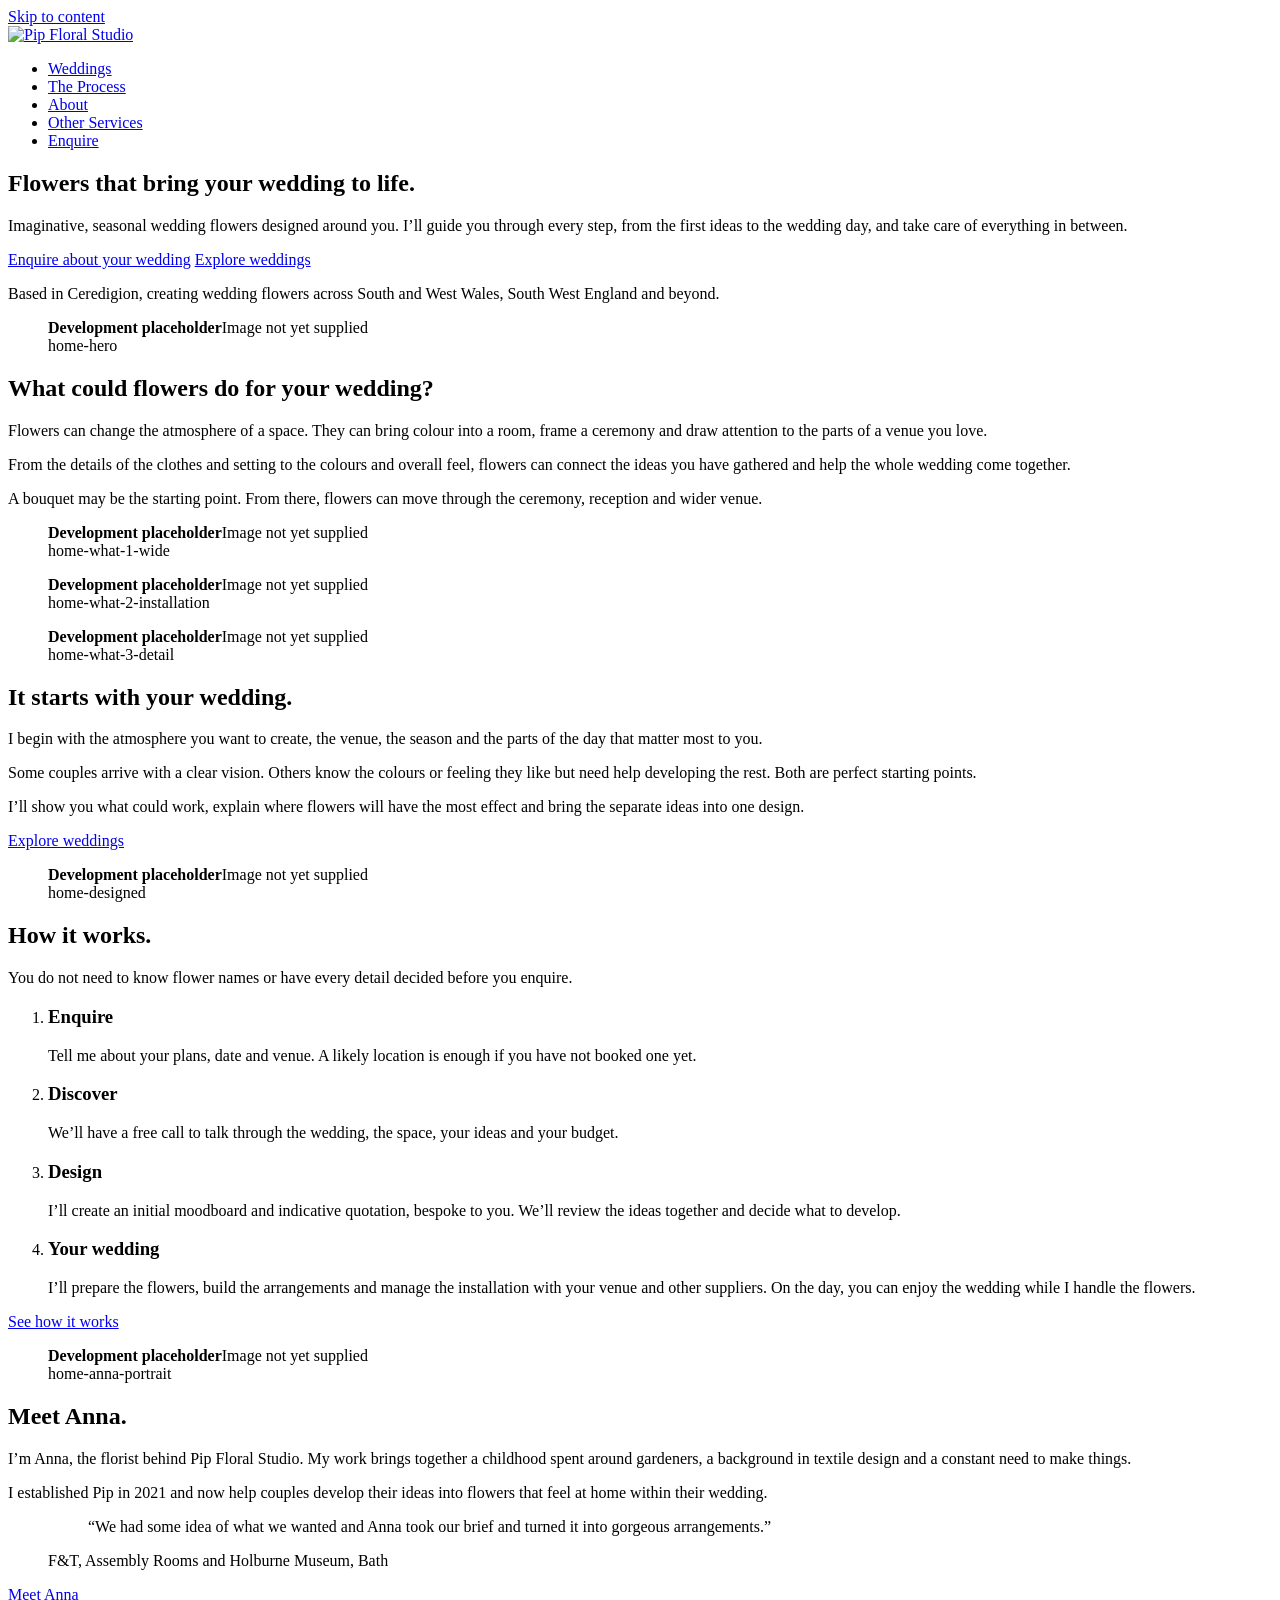
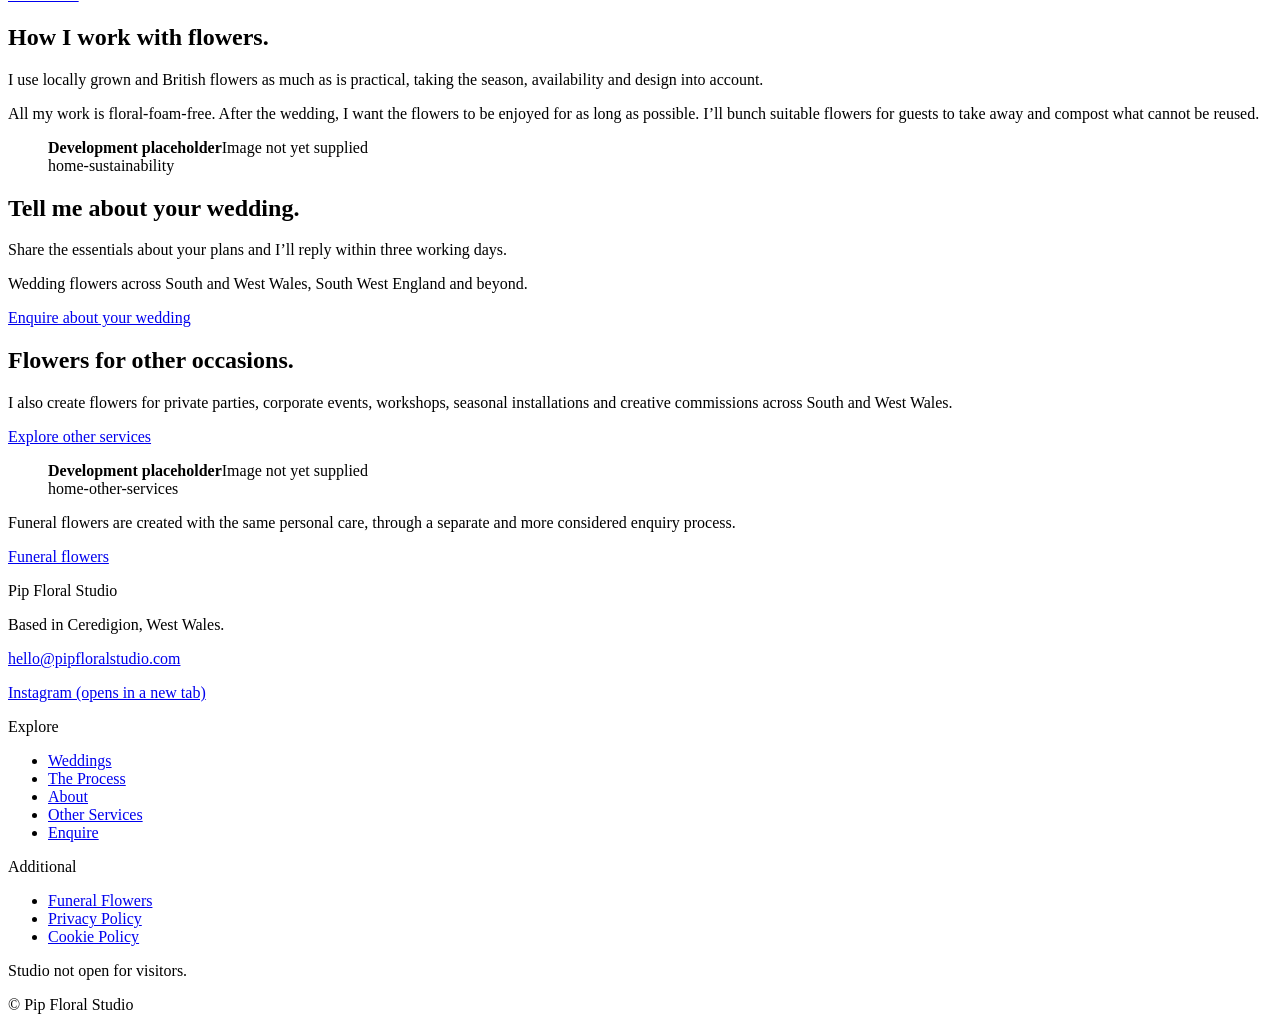
==== site/index.html @ 7d6f0914 "Add fonts and fix stylesheet caching - Self-hosted WOFF2 fonts: Recoleta Regular; Rubik Regular, Med" ====
<!DOCTYPE html>
<html lang="en-GB">
<head>
<meta charset="utf-8">
<meta name="viewport" content="width=device-width, initial-scale=1">
<title>Pip Floral Studio | Wedding flowers, Ceredigion and West Wales</title>
<meta name="description" content="Imaginative, seasonal wedding flowers designed around you. Based in Ceredigion, creating wedding flowers across South and West Wales, South West England and beyond.">
<link rel="canonical" href="https://pipfloralstudio.com/">
<meta property="og:site_name" content="Pip Floral Studio">
<meta property="og:type" content="website">
<meta property="og:locale" content="en_GB">
<meta property="og:title" content="Pip Floral Studio | Wedding flowers, Ceredigion and West Wales">
<meta property="og:description" content="Imaginative, seasonal wedding flowers designed around you. Based in Ceredigion, creating wedding flowers across South and West Wales, South West England and beyond.">
<meta property="og:url" content="https://pipfloralstudio.com/">
<meta property="og:image" content="https://pipfloralstudio.com/assets/img/og/pip-floral-studio-og-default.jpg">
<meta property="og:image:width" content="1200">
<meta property="og:image:height" content="630">
<meta property="og:image:alt" content="Pip Floral Studio">
<meta name="twitter:card" content="summary_large_image">
<meta name="theme-color" content="#F0EBD9">
<link rel="preload" href="/assets/fonts/recoleta-regular.woff2" as="font" type="font/woff2" crossorigin>
<link rel="preload" href="/assets/fonts/rubik-regular.woff2" as="font" type="font/woff2" crossorigin>
<link rel="stylesheet" href="/css/styles.css?v=3">
<link rel="icon" href="/favicon.ico" sizes="32x32">
<link rel="icon" href="/assets/icons/icon.svg" type="image/svg+xml">
<link rel="apple-touch-icon" href="/assets/icons/apple-touch-icon.png">
<link rel="manifest" href="/site.webmanifest">
<script type="application/ld+json">
{
  "@context": "https://schema.org",
  "@type": "Florist",
  "name": "Pip Floral Studio",
  "url": "https://pipfloralstudio.com/",
  "email": "hello@pipfloralstudio.com",
  "founder": { "@type": "Person", "name": "Anna Lambert" },
  "foundingDate": "2021",
  "address": {
    "@type": "PostalAddress",
    "addressLocality": "Tregaron",
    "addressRegion": "Ceredigion",
    "addressCountry": "GB"
  },
  "areaServed": ["South Wales", "West Wales", "South West England"]
}
</script>
</head>
<body>
<a class="skip-link" href="#main">Skip to content</a>
<header class="site-header">
  <div class="wrap site-header__inner">
    <a class="brand" href="/"><img src="/assets/svg/logo.svg" alt="Pip Floral Studio" width="1604" height="1455" decoding="async"></a>
    <button class="nav-toggle" type="button" aria-expanded="true" aria-controls="site-nav" hidden>
      <span class="nav-toggle__icon" aria-hidden="true"></span>
      <span>Menu</span>
    </button>
    <nav class="site-nav" id="site-nav" aria-label="Main">
      <ul role="list">
      <li><a href="/weddings/">Weddings</a></li>
      <li><a href="/the-process/">The Process</a></li>
      <li><a href="/about/">About</a></li>
      <li><a href="/other-services/">Other Services</a></li>
      <li><a class="btn" href="/enquire/">Enquire</a></li>
      </ul>
    </nav>
  </div>
</header>
<main id="main" tabindex="-1">

<section class="hero">
  <div class="wrap hero__grid">
    <div>
      <h1>Flowers that bring your wedding to life.</h1>
      <p class="lede">Imaginative, seasonal wedding flowers designed around you. I’ll guide you through every step, from the first ideas to the wedding day, and take care of everything in between.</p>
      <div class="actions">
        <a class="btn" href="/enquire/">Enquire about your wedding</a>
        <a class="btn btn--secondary" href="/weddings/">Explore weddings</a>
      </div>
      <p class="hero__note">Based in Ceredigion, creating wedding flowers across South and West Wales, South West England and beyond.</p>
    </div>
    <div class="panel"><figure class="ph ph--landscape" data-asset="home-hero" aria-hidden="true"><span class="ph__label"><b>Development placeholder</b>Image not yet supplied<br>home-hero</span></figure></div>
  </div>
</section>

<section class="section section--rule" aria-labelledby="h-what">
  <div class="wrap">
    <div class="split">
      <div class="flow">
        <h2 id="h-what">What could flowers do for your wedding?</h2>
        <p>Flowers can change the atmosphere of a space. They can bring colour into a room, frame a ceremony and draw attention to the parts of a venue you love.</p>
        <p>From the details of the clothes and setting to the colours and overall feel, flowers can connect the ideas you have gathered and help the whole wedding come together.</p>
        <p>A bouquet may be the starting point. From there, flowers can move through the ceremony, reception and wider venue.</p>
      </div>
      <div class="fade"><figure class="ph ph--wide" data-asset="home-what-1-wide" aria-hidden="true"><span class="ph__label"><b>Development placeholder</b>Image not yet supplied<br>home-what-1-wide</span></figure></div>
    </div>
    <div class="gallery fade" style="margin-top: var(--s-6)">
      <div class="span-4"><figure class="ph ph--landscape" data-asset="home-what-2-installation" aria-hidden="true"><span class="ph__label"><b>Development placeholder</b>Image not yet supplied<br>home-what-2-installation</span></figure></div>
      <div class="span-2"><figure class="ph ph--tall" data-asset="home-what-3-detail" aria-hidden="true"><span class="ph__label"><b>Development placeholder</b>Image not yet supplied<br>home-what-3-detail</span></figure></div>
    </div>
  </div>
</section>

<section class="section section--inverse" aria-labelledby="h-designed">
  <div class="wrap split split--flip">
    <div class="flow">
      <h2 id="h-designed">It starts with your wedding.</h2>
      <p>I begin with the atmosphere you want to create, the venue, the season and the parts of the day that matter most to you.</p>
      <p>Some couples arrive with a clear vision. Others know the colours or feeling they like but need help developing the rest. Both are perfect starting points.</p>
      <p>I’ll show you what could work, explain where flowers will have the most effect and bring the separate ideas into one design.</p>
      <div class="actions"><a class="btn btn--secondary" href="/weddings/">Explore weddings</a></div>
    </div>
    <div class="fade"><figure class="ph ph--portrait" data-asset="home-designed" aria-hidden="true"><span class="ph__label"><b>Development placeholder</b>Image not yet supplied<br>home-designed</span></figure></div>
  </div>
</section>

<section class="section" aria-labelledby="h-how">
  <div class="wrap">
    <div class="flow prose">
      <h2 id="h-how">How it works.</h2>
      <p class="lede">You do not need to know flower names or have every detail decided before you enquire.</p>
    </div>
    <ol class="steps steps--4 steps--numbered" role="list" style="margin-top: var(--s-6)">
      <li>
        <h3>Enquire</h3>
        <p>Tell me about your plans, date and venue. A likely location is enough if you have not booked one yet.</p>
      </li>
      <li>
        <h3>Discover</h3>
        <p>We’ll have a free call to talk through the wedding, the space, your ideas and your budget.</p>
      </li>
      <li>
        <h3>Design</h3>
        <p>I’ll create an initial moodboard and indicative quotation, bespoke to you. We’ll review the ideas together and decide what to develop.</p>
      </li>
      <li>
        <h3>Your wedding</h3>
        <p>I’ll prepare the flowers, build the arrangements and manage the installation with your venue and other suppliers. On the day, you can enjoy the wedding while I handle the flowers.</p>
      </li>
    </ol>
    <div class="actions"><a class="btn btn--secondary" href="/the-process/">See how it works</a></div>
  </div>
</section>

<section class="section section--rule" aria-labelledby="h-anna">
  <div class="wrap split">
    <div class="panel panel--pink fade"><figure class="ph ph--portrait" data-asset="home-anna-portrait" aria-hidden="true"><span class="ph__label"><b>Development placeholder</b>Image not yet supplied<br>home-anna-portrait</span></figure></div>
    <div class="flow">
      <h2 id="h-anna">Meet Anna.</h2>
      <p>I’m Anna, the florist behind Pip Floral Studio. My work brings together a childhood spent around gardeners, a background in textile design and a constant need to make things.</p>
      <p>I established Pip in 2021 and now help couples develop their ideas into flowers that feel at home within their wedding.</p>
      <figure class="testimonial">
        <blockquote><p>“We had some idea of what we wanted and Anna took our brief and turned it into gorgeous arrangements.”</p></blockquote>
        <figcaption>F&amp;T, Assembly Rooms and Holburne Museum, Bath</figcaption>
      </figure>
      <div class="actions"><a class="btn btn--secondary" href="/about/">Meet Anna</a></div>
    </div>
  </div>
</section>

<section class="section" aria-labelledby="h-sustain">
  <div class="wrap split split--flip">
    <div class="flow">
      <h2 id="h-sustain">How I work with flowers.</h2>
      <p>I use locally grown and British flowers as much as is practical, taking the season, availability and design into account.</p>
      <p>All my work is floral-foam-free. After the wedding, I want the flowers to be enjoyed for as long as possible. I’ll bunch suitable flowers for guests to take away and compost what cannot be reused.</p>
    </div>
    <div class="fade"><figure class="ph ph--landscape" data-asset="home-sustainability" aria-hidden="true"><span class="ph__label"><b>Development placeholder</b>Image not yet supplied<br>home-sustainability</span></figure></div>
  </div>
</section>

<section class="section section--inverse cta" aria-labelledby="h-cta">
  <div class="wrap">
    <div class="flow">
      <h2 id="h-cta">Tell me about your wedding.</h2>
      <p>Share the essentials about your plans and I’ll reply within three working days.</p>
      <p class="small">Wedding flowers across South and West Wales, South West England and beyond.</p>
    </div>
    <div class="actions"><a class="btn" href="/enquire/">Enquire about your wedding</a></div>
  </div>
</section>

<section class="section" aria-labelledby="h-other">
  <div class="wrap signposts">
    <div class="split split--even">
      <div class="flow">
        <h2 id="h-other">Flowers for other occasions.</h2>
        <p>I also create flowers for private parties, corporate events, workshops, seasonal installations and creative commissions across South and West Wales.</p>
        <div class="actions"><a class="btn btn--secondary" href="/other-services/">Explore other services</a></div>
      </div>
      <div class="fade"><figure class="ph ph--square" data-asset="home-other-services" aria-hidden="true"><span class="ph__label"><b>Development placeholder</b>Image not yet supplied<br>home-other-services</span></figure></div>
    </div>
    <div class="signpost--quiet flow">
      <p>Funeral flowers are created with the same personal care, through a separate and more considered enquiry process.</p>
      <p><a class="link-more" href="/funeral-flowers/">Funeral flowers</a></p>
    </div>
  </div>
</section>
</main>
<footer class="site-footer">
  <div class="wrap">
    <div class="footer-grid">
      <div>
        <p class="footer-brand">Pip Floral Studio</p>
        <p>Based in Ceredigion, West Wales.</p>
        <p><a href="mailto:hello@pipfloralstudio.com">hello@pipfloralstudio.com</a></p>
        <!-- INSTAGRAM URL: placeholder host until the approved profile URL is confirmed (docs/DECISIONS.md D3) -->
        <p><a href="https://www.instagram.com/" rel="noopener" target="_blank">Instagram<span class="visually-hidden"> (opens in a new tab)</span></a></p>
      </div>
      <nav aria-labelledby="footer-explore">
        <p class="footer-heading" id="footer-explore">Explore</p>
        <ul role="list">
          <li><a href="/weddings/">Weddings</a></li>
          <li><a href="/the-process/">The Process</a></li>
          <li><a href="/about/">About</a></li>
          <li><a href="/other-services/">Other Services</a></li>
          <li><a href="/enquire/">Enquire</a></li>
        </ul>
      </nav>
      <nav aria-labelledby="footer-additional">
        <p class="footer-heading" id="footer-additional">Additional</p>
        <ul role="list">
          <li><a href="/funeral-flowers/">Funeral Flowers</a></li>
          <li><a href="/privacy/">Privacy Policy</a></li>
          <li><a href="/privacy/#cookies">Cookie Policy</a></li>
        </ul>
      </nav>
    </div>
    <div class="footer-bottom">
      <p>Studio not open for visitors.</p>
      <p>&copy; Pip Floral Studio</p>
    </div>
  </div>
</footer>
<script src="/js/main.js?v=3" defer></script>
<!-- Cloudflare Web Analytics: enable in the Cloudflare dashboard and paste the beacon token below (docs/DEPLOYMENT.md). No cookies, no personal data.
<script defer src="https://static.cloudflareinsights.com/beacon.min.js" data-cf-beacon='{"token": "REPLACE_WITH_CF_ANALYTICS_TOKEN"}'></script>
-->
</body>
</html>
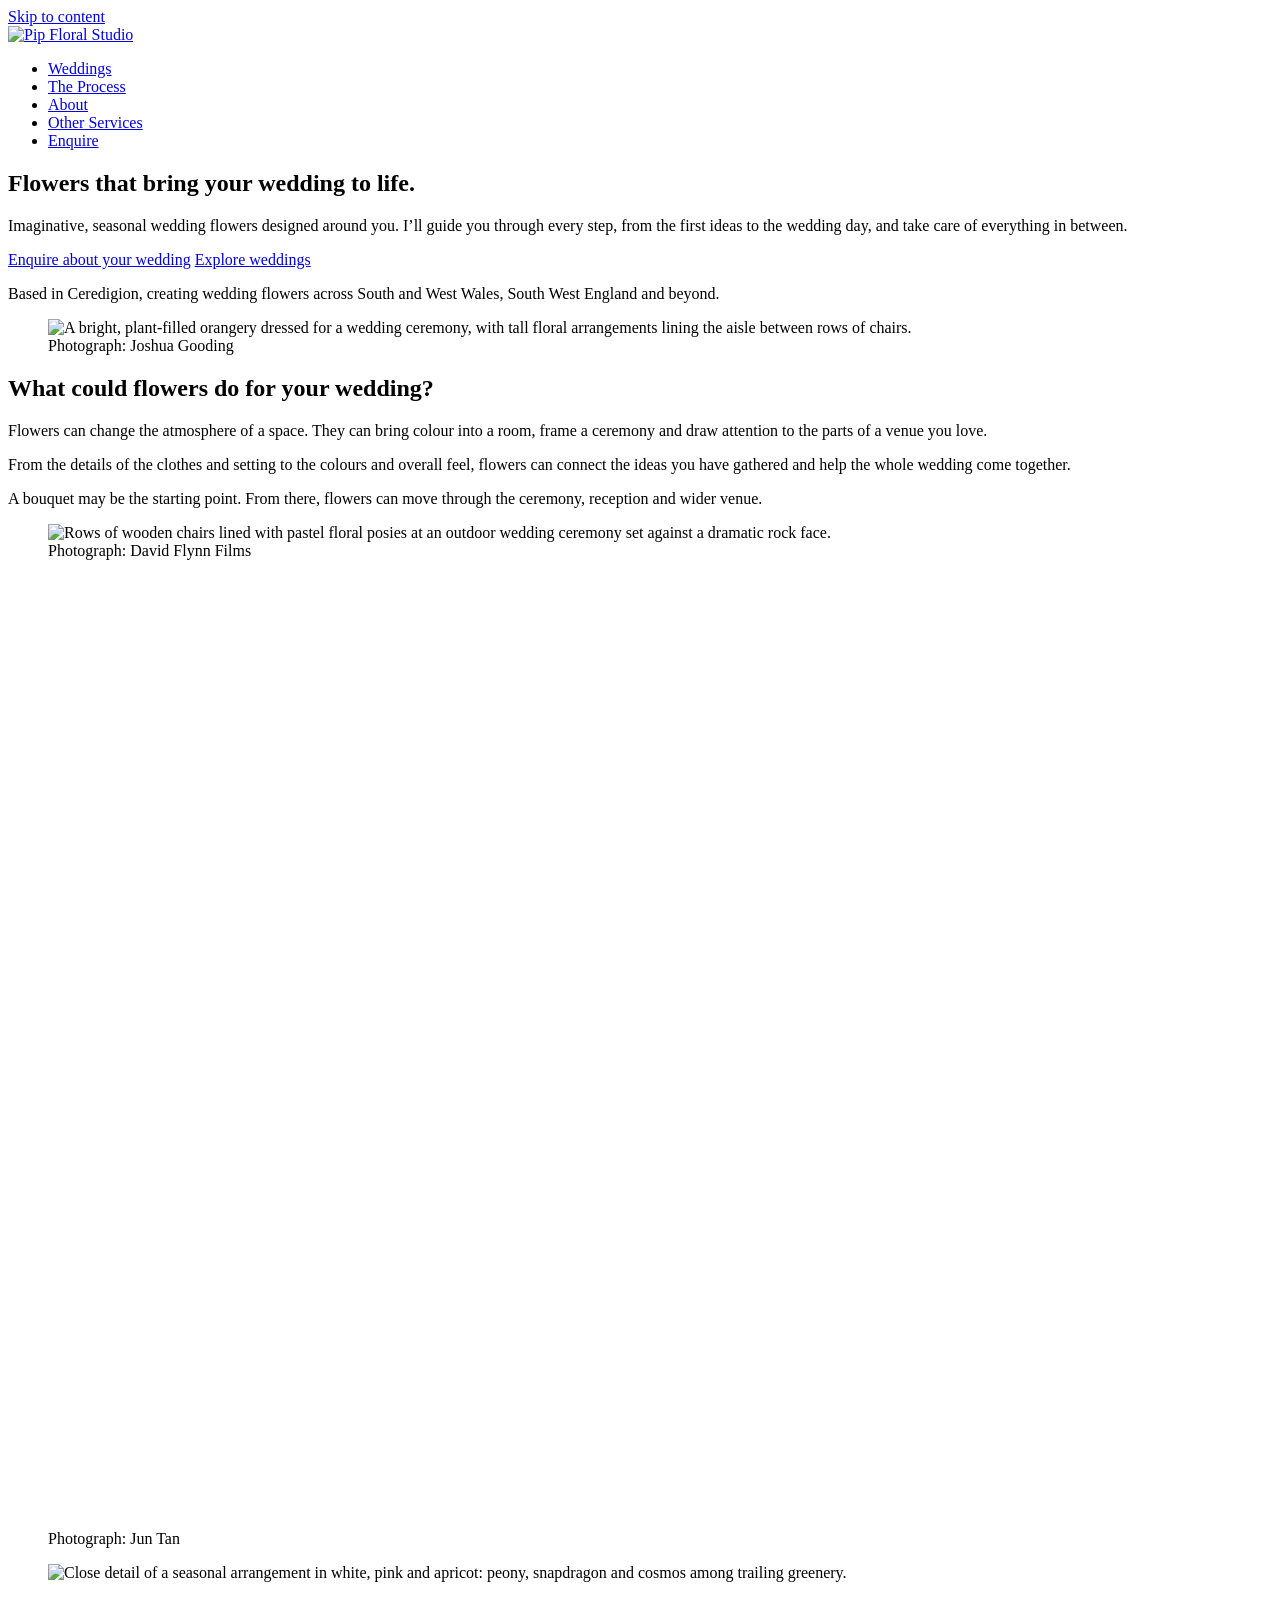
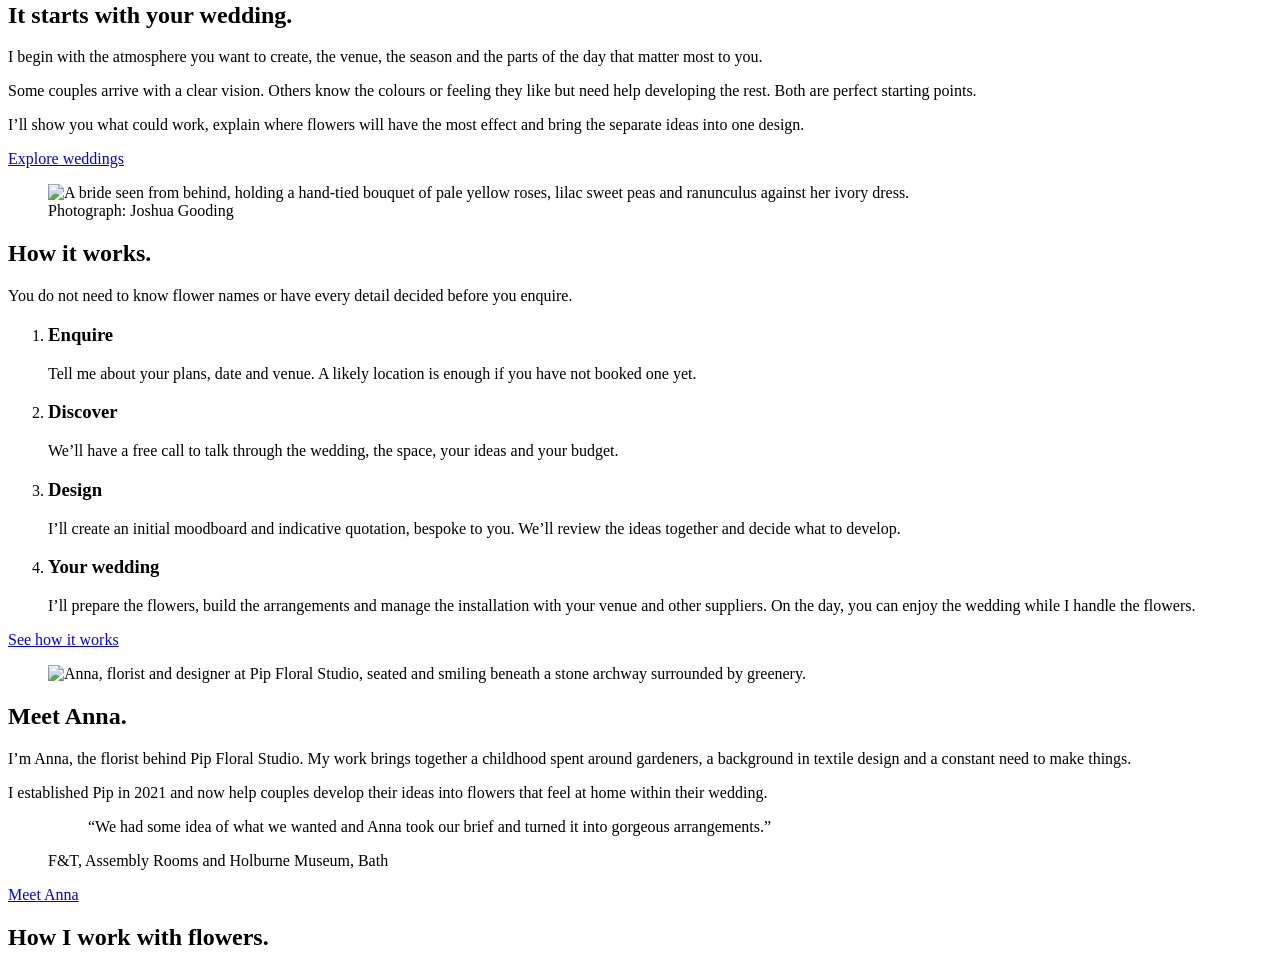
==== commit 6af3b502: "Complete Home page photography Fills all eight Home page image slots. home-what-1-wide uses PHOTO-20" ====
--- a/site/index.html
+++ b/site/index.html
@@ -20,7 +20,7 @@
 <meta name="theme-color" content="#F0EBD9">
 <link rel="preload" href="/assets/fonts/recoleta-regular.woff2" as="font" type="font/woff2" crossorigin>
 <link rel="preload" href="/assets/fonts/rubik-regular.woff2" as="font" type="font/woff2" crossorigin>
-<link rel="stylesheet" href="/css/styles.css?v=3">
+<link rel="stylesheet" href="/css/styles.css?v=6">
 <link rel="icon" href="/favicon.ico" sizes="32x32">
 <link rel="icon" href="/assets/icons/icon.svg" type="image/svg+xml">
 <link rel="apple-touch-icon" href="/assets/icons/apple-touch-icon.png">
@@ -48,7 +48,7 @@
 <a class="skip-link" href="#main">Skip to content</a>
 <header class="site-header">
   <div class="wrap site-header__inner">
-    <a class="brand" href="/"><img src="/assets/svg/logo.svg" alt="Pip Floral Studio" width="1604" height="1455" decoding="async"></a>
+    <a class="brand" href="/"><img src="/assets/svg/logo-horizontal.svg" alt="Pip Floral Studio" width="923" height="216" decoding="async"></a>
     <button class="nav-toggle" type="button" aria-expanded="true" aria-controls="site-nav" hidden>
       <span class="nav-toggle__icon" aria-hidden="true"></span>
       <span>Menu</span>
@@ -77,7 +77,15 @@
       </div>
       <p class="hero__note">Based in Ceredigion, creating wedding flowers across South and West Wales, South West England and beyond.</p>
     </div>
-    <div class="panel"><figure class="ph ph--landscape" data-asset="home-hero" aria-hidden="true"><span class="ph__label"><b>Development placeholder</b>Image not yet supplied<br>home-hero</span></figure></div>
+    <div class="panel">
+      <figure>
+        <picture>
+          <source type="image/webp" srcset="/assets/img/home-hero-800.webp 800w, /assets/img/home-hero-1400.webp 1400w, /assets/img/home-hero-2400.webp 2400w" sizes="(min-width: 56em) 55vw, 100vw">
+          <img src="/assets/img/home-hero-1400.jpg" srcset="/assets/img/home-hero-800.jpg 800w, /assets/img/home-hero-1400.jpg 1400w, /assets/img/home-hero-2400.jpg 2400w" sizes="(min-width: 56em) 55vw, 100vw" width="2400" height="1600" alt="A bright, plant-filled orangery dressed for a wedding ceremony, with tall floral arrangements lining the aisle between rows of chairs." fetchpriority="high" decoding="async">
+        </picture>
+        <figcaption class="credit">Photograph: Joshua Gooding</figcaption>
+      </figure>
+    </div>
   </div>
 </section>
 
@@ -90,11 +98,34 @@
         <p>From the details of the clothes and setting to the colours and overall feel, flowers can connect the ideas you have gathered and help the whole wedding come together.</p>
         <p>A bouquet may be the starting point. From there, flowers can move through the ceremony, reception and wider venue.</p>
       </div>
-      <div class="fade"><figure class="ph ph--wide" data-asset="home-what-1-wide" aria-hidden="true"><span class="ph__label"><b>Development placeholder</b>Image not yet supplied<br>home-what-1-wide</span></figure></div>
+      <div class="fade">
+        <figure>
+          <picture>
+            <source type="image/webp" srcset="/assets/img/home-what-1-wide-800.webp 800w, /assets/img/home-what-1-wide-1200.webp 1200w, /assets/img/home-what-1-wide-1600.webp 1600w" sizes="(min-width: 56em) 55vw, 100vw">
+            <img src="/assets/img/home-what-1-wide-1200.jpg" srcset="/assets/img/home-what-1-wide-800.jpg 800w, /assets/img/home-what-1-wide-1200.jpg 1200w, /assets/img/home-what-1-wide-1600.jpg 1600w" sizes="(min-width: 56em) 55vw, 100vw" width="1600" height="900" alt="Rows of wooden chairs lined with pastel floral posies at an outdoor wedding ceremony set against a dramatic rock face." loading="lazy" decoding="async">
+          </picture>
+          <figcaption class="credit">Photograph: David Flynn Films</figcaption>
+        </figure>
+      </div>
     </div>
     <div class="gallery fade" style="margin-top: var(--s-6)">
-      <div class="span-4"><figure class="ph ph--landscape" data-asset="home-what-2-installation" aria-hidden="true"><span class="ph__label"><b>Development placeholder</b>Image not yet supplied<br>home-what-2-installation</span></figure></div>
-      <div class="span-2"><figure class="ph ph--tall" data-asset="home-what-3-detail" aria-hidden="true"><span class="ph__label"><b>Development placeholder</b>Image not yet supplied<br>home-what-3-detail</span></figure></div>
+      <div class="span-4">
+        <figure>
+          <picture>
+            <source type="image/webp" srcset="/assets/img/home-what-2-installation-500.webp 500w, /assets/img/home-what-2-installation-800.webp 800w, /assets/img/home-what-2-installation-1067.webp 1067w" sizes="(min-width: 48em) 66vw, 100vw">
+            <img src="/assets/img/home-what-2-installation-800.jpg" srcset="/assets/img/home-what-2-installation-500.jpg 500w, /assets/img/home-what-2-installation-800.jpg 800w, /assets/img/home-what-2-installation-1067.jpg 1067w" sizes="(min-width: 48em) 66vw, 100vw" width="1067" height="950" alt="A large suspended installation of foliage and vivid pink dahlias and amaranthus, hung above a reception table and trailing long tassels." loading="lazy" decoding="async">
+          </picture>
+          <figcaption class="credit">Photograph: Jun Tan</figcaption>
+        </figure>
+      </div>
+      <div class="span-2">
+        <figure>
+          <picture>
+            <source type="image/webp" srcset="/assets/img/home-what-3-detail-500.webp 500w, /assets/img/home-what-3-detail-800.webp 800w, /assets/img/home-what-3-detail-1200.webp 1200w" sizes="(min-width: 48em) 33vw, 50vw">
+            <img src="/assets/img/home-what-3-detail-800.jpg" srcset="/assets/img/home-what-3-detail-500.jpg 500w, /assets/img/home-what-3-detail-800.jpg 800w, /assets/img/home-what-3-detail-1200.jpg 1200w" sizes="(min-width: 48em) 33vw, 50vw" width="1200" height="1600" alt="Close detail of a seasonal arrangement in white, pink and apricot: peony, snapdragon and cosmos among trailing greenery." loading="lazy" decoding="async">
+          </picture>
+        </figure>
+      </div>
     </div>
   </div>
 </section>
@@ -108,7 +139,15 @@
       <p>I’ll show you what could work, explain where flowers will have the most effect and bring the separate ideas into one design.</p>
       <div class="actions"><a class="btn btn--secondary" href="/weddings/">Explore weddings</a></div>
     </div>
-    <div class="fade"><figure class="ph ph--portrait" data-asset="home-designed" aria-hidden="true"><span class="ph__label"><b>Development placeholder</b>Image not yet supplied<br>home-designed</span></figure></div>
+    <div class="fade">
+      <figure>
+        <picture>
+          <source type="image/webp" srcset="/assets/img/home-designed-600.webp 600w, /assets/img/home-designed-900.webp 900w, /assets/img/home-designed-1400.webp 1400w" sizes="(min-width: 56em) 45vw, 100vw">
+          <img src="/assets/img/home-designed-900.jpg" srcset="/assets/img/home-designed-600.jpg 600w, /assets/img/home-designed-900.jpg 900w, /assets/img/home-designed-1400.jpg 1400w" sizes="(min-width: 56em) 45vw, 100vw" width="1400" height="1750" alt="A bride seen from behind, holding a hand-tied bouquet of pale yellow roses, lilac sweet peas and ranunculus against her ivory dress." loading="lazy" decoding="async">
+        </picture>
+        <figcaption class="credit">Photograph: Joshua Gooding</figcaption>
+      </figure>
+    </div>
   </div>
 </section>
 
@@ -142,7 +181,14 @@
 
 <section class="section section--rule" aria-labelledby="h-anna">
   <div class="wrap split">
-    <div class="panel panel--pink fade"><figure class="ph ph--portrait" data-asset="home-anna-portrait" aria-hidden="true"><span class="ph__label"><b>Development placeholder</b>Image not yet supplied<br>home-anna-portrait</span></figure></div>
+    <div class="panel panel--pink fade">
+      <figure>
+        <picture>
+          <source type="image/webp" srcset="/assets/img/home-anna-portrait-600.webp 600w, /assets/img/home-anna-portrait-900.webp 900w, /assets/img/home-anna-portrait-1400.webp 1400w" sizes="(min-width: 56em) 45vw, 100vw">
+          <img src="/assets/img/home-anna-portrait-900.jpg" srcset="/assets/img/home-anna-portrait-600.jpg 600w, /assets/img/home-anna-portrait-900.jpg 900w, /assets/img/home-anna-portrait-1400.jpg 1400w" sizes="(min-width: 56em) 45vw, 100vw" width="1400" height="1750" alt="Anna, florist and designer at Pip Floral Studio, seated and smiling beneath a stone archway surrounded by greenery." loading="lazy" decoding="async">
+        </picture>
+      </figure>
+    </div>
     <div class="flow">
       <h2 id="h-anna">Meet Anna.</h2>
       <p>I’m Anna, the florist behind Pip Floral Studio. My work brings together a childhood spent around gardeners, a background in textile design and a constant need to make things.</p>
@@ -163,7 +209,14 @@
       <p>I use locally grown and British flowers as much as is practical, taking the season, availability and design into account.</p>
       <p>All my work is floral-foam-free. After the wedding, I want the flowers to be enjoyed for as long as possible. I’ll bunch suitable flowers for guests to take away and compost what cannot be reused.</p>
     </div>
-    <div class="fade"><figure class="ph ph--landscape" data-asset="home-sustainability" aria-hidden="true"><span class="ph__label"><b>Development placeholder</b>Image not yet supplied<br>home-sustainability</span></figure></div>
+    <div class="fade">
+      <figure>
+        <picture>
+          <source type="image/webp" srcset="/assets/img/home-sustainability-800.webp 800w, /assets/img/home-sustainability-1200.webp 1200w, /assets/img/home-sustainability-1800.webp 1800w" sizes="(min-width: 56em) 50vw, 100vw">
+          <img src="/assets/img/home-sustainability-1200.jpg" srcset="/assets/img/home-sustainability-800.jpg 800w, /assets/img/home-sustainability-1200.jpg 1200w, /assets/img/home-sustainability-1800.jpg 1800w" sizes="(min-width: 56em) 50vw, 100vw" width="1800" height="1200" alt="Seasonal flowers and foliage trailing from a vintage table onto the grass, mounted on a hand-tied chicken-wire structure instead of floral foam." loading="lazy" decoding="async">
+        </picture>
+      </figure>
+    </div>
   </div>
 </section>
 
@@ -186,7 +239,14 @@
         <p>I also create flowers for private parties, corporate events, workshops, seasonal installations and creative commissions across South and West Wales.</p>
         <div class="actions"><a class="btn btn--secondary" href="/other-services/">Explore other services</a></div>
       </div>
-      <div class="fade"><figure class="ph ph--square" data-asset="home-other-services" aria-hidden="true"><span class="ph__label"><b>Development placeholder</b>Image not yet supplied<br>home-other-services</span></figure></div>
+      <div class="fade">
+        <figure>
+          <picture>
+            <source type="image/webp" srcset="/assets/img/home-other-services-600.webp 600w, /assets/img/home-other-services-900.webp 900w, /assets/img/home-other-services-1300.webp 1300w" sizes="(min-width: 56em) 50vw, 100vw">
+            <img src="/assets/img/home-other-services-900.jpg" srcset="/assets/img/home-other-services-600.jpg 600w, /assets/img/home-other-services-900.jpg 900w, /assets/img/home-other-services-1300.jpg 1300w" sizes="(min-width: 56em) 50vw, 100vw" width="1300" height="1300" alt="Twine, floral wire and seed heads laid out on a studio table alongside a pair of scissors, ready for making up an arrangement." loading="lazy" decoding="async">
+          </picture>
+        </figure>
+      </div>
     </div>
     <div class="signpost--quiet flow">
       <p>Funeral flowers are created with the same personal care, through a separate and more considered enquiry process.</p>
@@ -230,7 +290,7 @@
     </div>
   </div>
 </footer>
-<script src="/js/main.js?v=3" defer></script>
+<script src="/js/main.js?v=6" defer></script>
 <!-- Cloudflare Web Analytics: enable in the Cloudflare dashboard and paste the beacon token below (docs/DEPLOYMENT.md). No cookies, no personal data.
 <script defer src="https://static.cloudflareinsights.com/beacon.min.js" data-cf-beacon='{"token": "REPLACE_WITH_CF_ANALYTICS_TOKEN"}'></script>
 -->
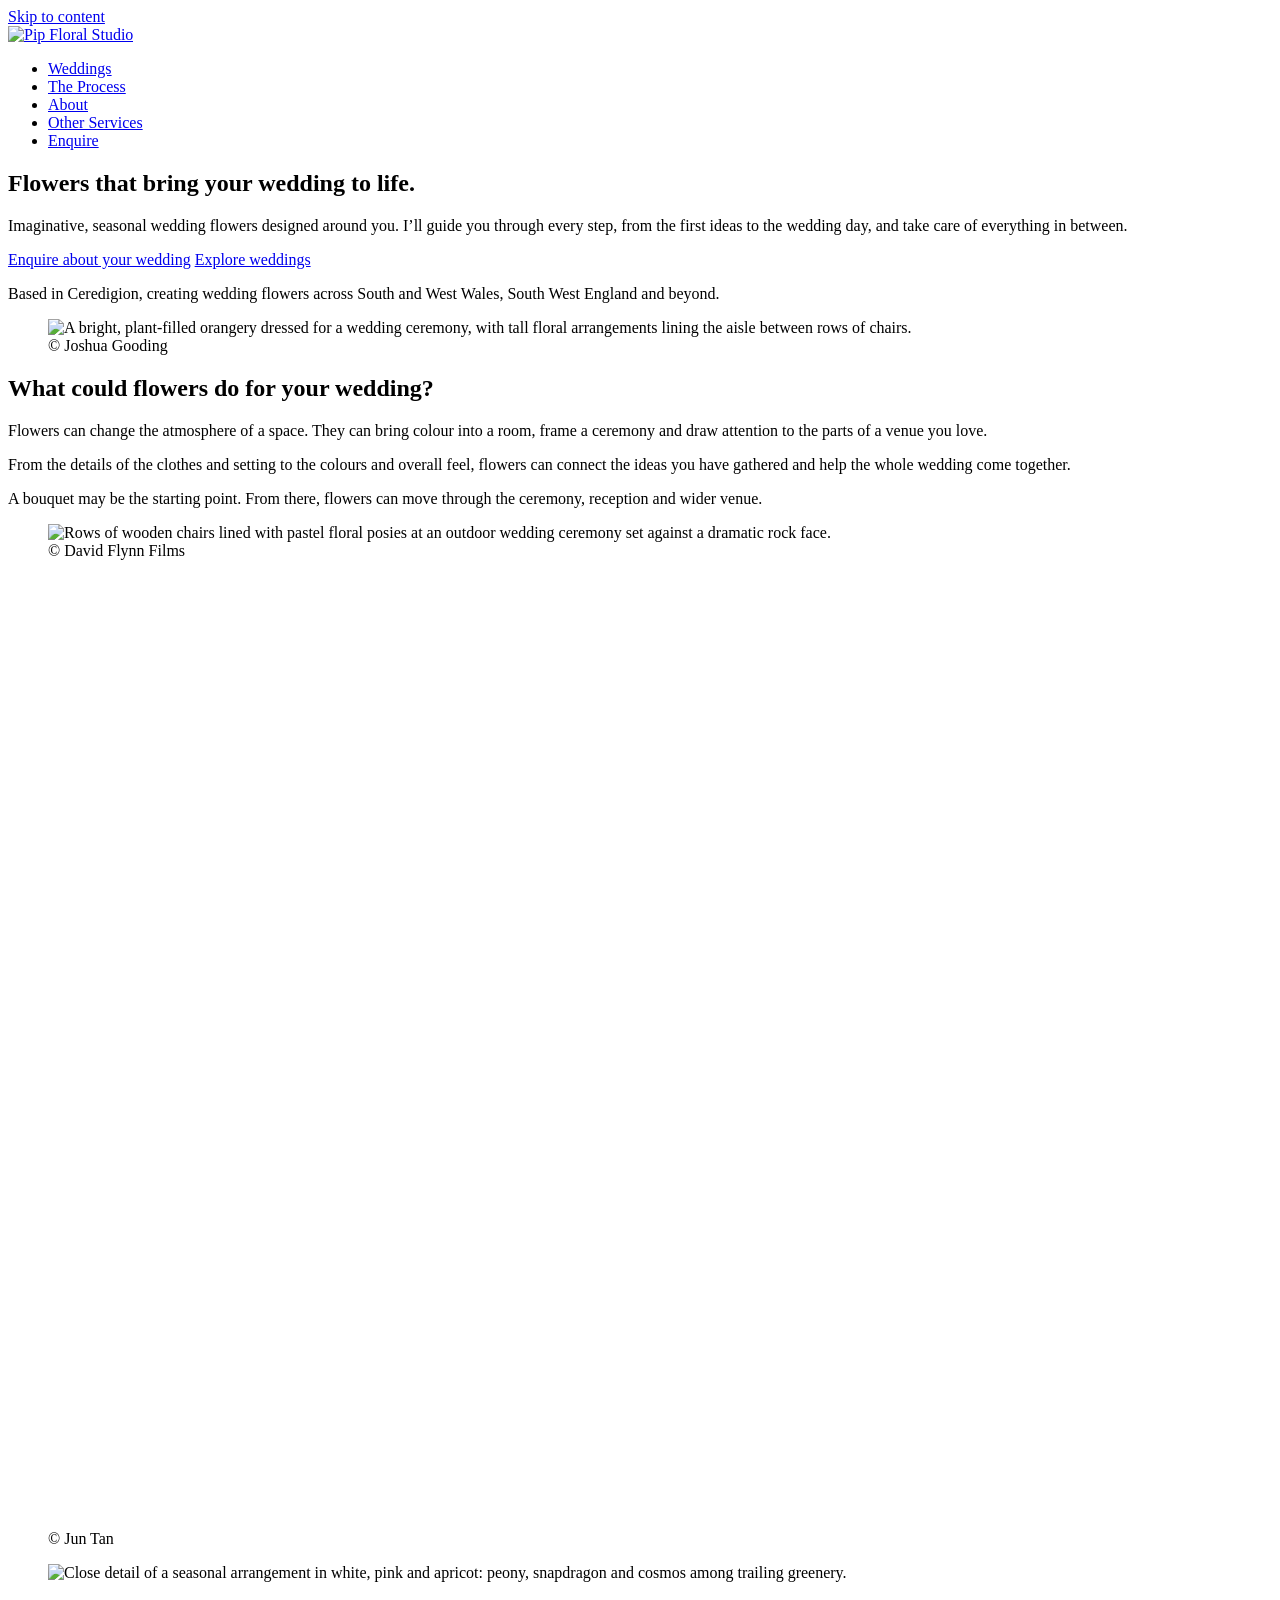
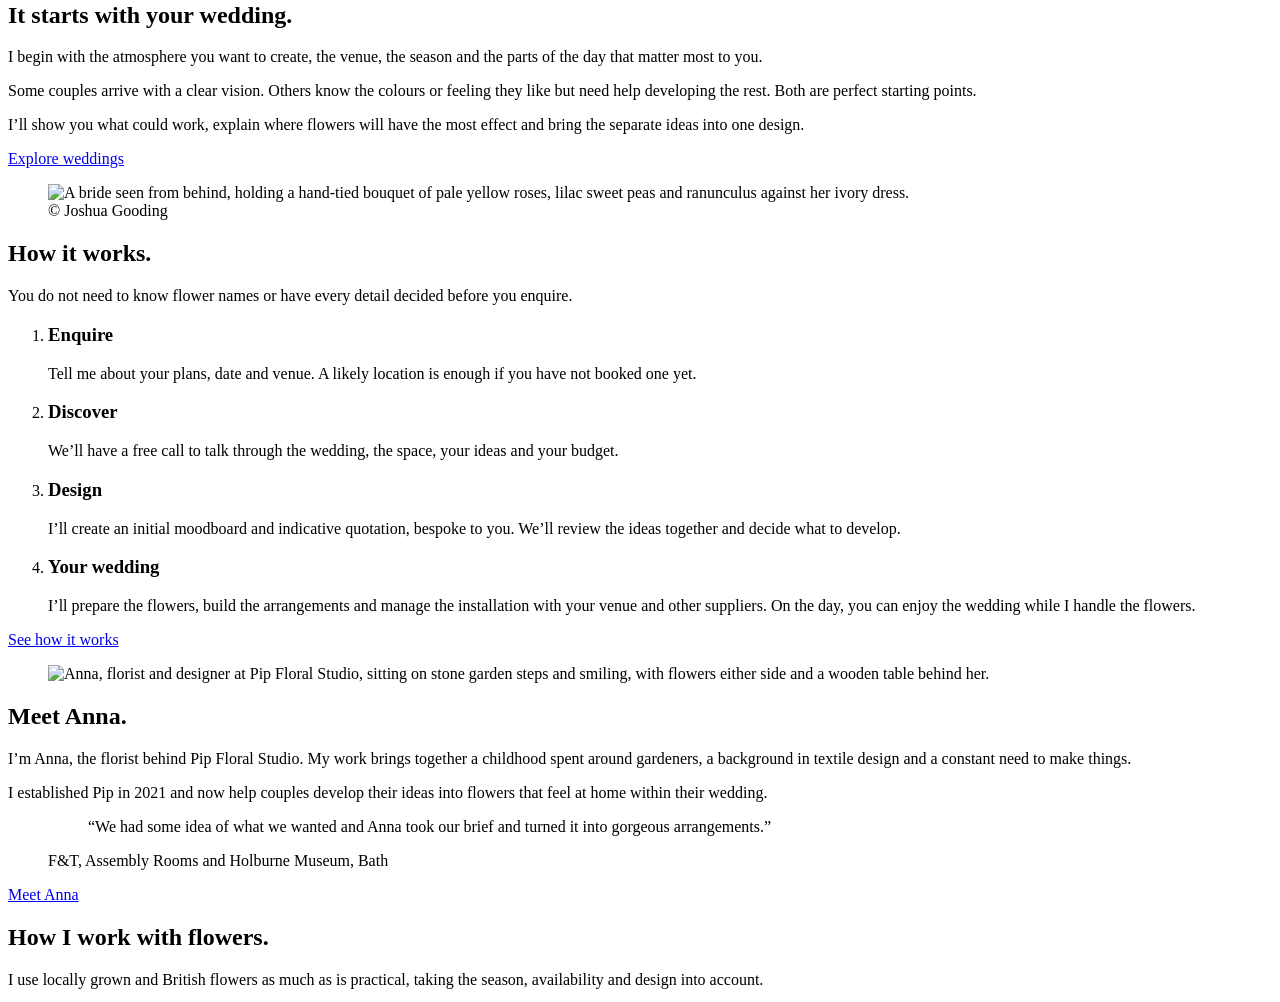
==== commit 1d597103: "Review round 2: image styling, spacing, gallery layout and page edits - Rounded corners on all photo" ====
--- a/site/index.html
+++ b/site/index.html
@@ -20,7 +20,7 @@
 <meta name="theme-color" content="#F0EBD9">
 <link rel="preload" href="/assets/fonts/recoleta-regular.woff2" as="font" type="font/woff2" crossorigin>
 <link rel="preload" href="/assets/fonts/rubik-regular.woff2" as="font" type="font/woff2" crossorigin>
-<link rel="stylesheet" href="/css/styles.css?v=6">
+<link rel="stylesheet" href="/css/styles.css?v=7">
 <link rel="icon" href="/favicon.ico" sizes="32x32">
 <link rel="icon" href="/assets/icons/icon.svg" type="image/svg+xml">
 <link rel="apple-touch-icon" href="/assets/icons/apple-touch-icon.png">
@@ -32,6 +32,7 @@
   "name": "Pip Floral Studio",
   "url": "https://pipfloralstudio.com/",
   "email": "hello@pipfloralstudio.com",
+  "sameAs": ["https://www.instagram.com/pipfloralstudio/"],
   "founder": { "@type": "Person", "name": "Anna Lambert" },
   "foundingDate": "2021",
   "address": {
@@ -83,7 +84,7 @@
           <source type="image/webp" srcset="/assets/img/home-hero-800.webp 800w, /assets/img/home-hero-1400.webp 1400w, /assets/img/home-hero-2400.webp 2400w" sizes="(min-width: 56em) 55vw, 100vw">
           <img src="/assets/img/home-hero-1400.jpg" srcset="/assets/img/home-hero-800.jpg 800w, /assets/img/home-hero-1400.jpg 1400w, /assets/img/home-hero-2400.jpg 2400w" sizes="(min-width: 56em) 55vw, 100vw" width="2400" height="1600" alt="A bright, plant-filled orangery dressed for a wedding ceremony, with tall floral arrangements lining the aisle between rows of chairs." fetchpriority="high" decoding="async">
         </picture>
-        <figcaption class="credit">Photograph: Joshua Gooding</figcaption>
+        <figcaption class="credit">&copy; Joshua Gooding</figcaption>
       </figure>
     </div>
   </div>
@@ -104,18 +105,18 @@
             <source type="image/webp" srcset="/assets/img/home-what-1-wide-800.webp 800w, /assets/img/home-what-1-wide-1200.webp 1200w, /assets/img/home-what-1-wide-1600.webp 1600w" sizes="(min-width: 56em) 55vw, 100vw">
             <img src="/assets/img/home-what-1-wide-1200.jpg" srcset="/assets/img/home-what-1-wide-800.jpg 800w, /assets/img/home-what-1-wide-1200.jpg 1200w, /assets/img/home-what-1-wide-1600.jpg 1600w" sizes="(min-width: 56em) 55vw, 100vw" width="1600" height="900" alt="Rows of wooden chairs lined with pastel floral posies at an outdoor wedding ceremony set against a dramatic rock face." loading="lazy" decoding="async">
           </picture>
-          <figcaption class="credit">Photograph: David Flynn Films</figcaption>
+          <figcaption class="credit">&copy; David Flynn Films</figcaption>
         </figure>
       </div>
     </div>
-    <div class="gallery fade" style="margin-top: var(--s-6)">
+    <div class="gallery fade space-above">
       <div class="span-4">
         <figure>
           <picture>
             <source type="image/webp" srcset="/assets/img/home-what-2-installation-500.webp 500w, /assets/img/home-what-2-installation-800.webp 800w, /assets/img/home-what-2-installation-1067.webp 1067w" sizes="(min-width: 48em) 66vw, 100vw">
             <img src="/assets/img/home-what-2-installation-800.jpg" srcset="/assets/img/home-what-2-installation-500.jpg 500w, /assets/img/home-what-2-installation-800.jpg 800w, /assets/img/home-what-2-installation-1067.jpg 1067w" sizes="(min-width: 48em) 66vw, 100vw" width="1067" height="950" alt="A large suspended installation of foliage and vivid pink dahlias and amaranthus, hung above a reception table and trailing long tassels." loading="lazy" decoding="async">
           </picture>
-          <figcaption class="credit">Photograph: Jun Tan</figcaption>
+          <figcaption class="credit">&copy; Jun Tan</figcaption>
         </figure>
       </div>
       <div class="span-2">
@@ -145,7 +146,7 @@
           <source type="image/webp" srcset="/assets/img/home-designed-600.webp 600w, /assets/img/home-designed-900.webp 900w, /assets/img/home-designed-1400.webp 1400w" sizes="(min-width: 56em) 45vw, 100vw">
           <img src="/assets/img/home-designed-900.jpg" srcset="/assets/img/home-designed-600.jpg 600w, /assets/img/home-designed-900.jpg 900w, /assets/img/home-designed-1400.jpg 1400w" sizes="(min-width: 56em) 45vw, 100vw" width="1400" height="1750" alt="A bride seen from behind, holding a hand-tied bouquet of pale yellow roses, lilac sweet peas and ranunculus against her ivory dress." loading="lazy" decoding="async">
         </picture>
-        <figcaption class="credit">Photograph: Joshua Gooding</figcaption>
+        <figcaption class="credit">&copy; Joshua Gooding</figcaption>
       </figure>
     </div>
   </div>
@@ -157,7 +158,7 @@
       <h2 id="h-how">How it works.</h2>
       <p class="lede">You do not need to know flower names or have every detail decided before you enquire.</p>
     </div>
-    <ol class="steps steps--4 steps--numbered" role="list" style="margin-top: var(--s-6)">
+    <ol class="steps steps--4 steps--numbered space-above" role="list">
       <li>
         <h3>Enquire</h3>
         <p>Tell me about your plans, date and venue. A likely location is enough if you have not booked one yet.</p>
@@ -185,7 +186,7 @@
       <figure>
         <picture>
           <source type="image/webp" srcset="/assets/img/home-anna-portrait-600.webp 600w, /assets/img/home-anna-portrait-900.webp 900w, /assets/img/home-anna-portrait-1400.webp 1400w" sizes="(min-width: 56em) 45vw, 100vw">
-          <img src="/assets/img/home-anna-portrait-900.jpg" srcset="/assets/img/home-anna-portrait-600.jpg 600w, /assets/img/home-anna-portrait-900.jpg 900w, /assets/img/home-anna-portrait-1400.jpg 1400w" sizes="(min-width: 56em) 45vw, 100vw" width="1400" height="1750" alt="Anna, florist and designer at Pip Floral Studio, seated and smiling beneath a stone archway surrounded by greenery." loading="lazy" decoding="async">
+          <img src="/assets/img/home-anna-portrait-900.jpg" srcset="/assets/img/home-anna-portrait-600.jpg 600w, /assets/img/home-anna-portrait-900.jpg 900w, /assets/img/home-anna-portrait-1400.jpg 1400w" sizes="(min-width: 56em) 45vw, 100vw" width="1400" height="1750" alt="Anna, florist and designer at Pip Floral Studio, sitting on stone garden steps and smiling, with flowers either side and a wooden table behind her." loading="lazy" decoding="async">
         </picture>
       </figure>
     </div>
@@ -212,8 +213,8 @@
     <div class="fade">
       <figure>
         <picture>
-          <source type="image/webp" srcset="/assets/img/home-sustainability-800.webp 800w, /assets/img/home-sustainability-1200.webp 1200w, /assets/img/home-sustainability-1800.webp 1800w" sizes="(min-width: 56em) 50vw, 100vw">
-          <img src="/assets/img/home-sustainability-1200.jpg" srcset="/assets/img/home-sustainability-800.jpg 800w, /assets/img/home-sustainability-1200.jpg 1200w, /assets/img/home-sustainability-1800.jpg 1800w" sizes="(min-width: 56em) 50vw, 100vw" width="1800" height="1200" alt="Seasonal flowers and foliage trailing from a vintage table onto the grass, mounted on a hand-tied chicken-wire structure instead of floral foam." loading="lazy" decoding="async">
+          <source type="image/webp" srcset="/assets/img/home-sustainability-v2-800.webp 800w, /assets/img/home-sustainability-v2-1080.webp 1080w" sizes="(min-width: 56em) 50vw, 100vw">
+          <img src="/assets/img/home-sustainability-v2-1080.jpg" srcset="/assets/img/home-sustainability-v2-800.jpg 800w, /assets/img/home-sustainability-v2-1080.jpg 1080w" sizes="(min-width: 56em) 50vw, 100vw" width="1080" height="720" alt="Seasonal flowers and foliage trailing from a vintage table onto the grass, mounted on a hand-tied chicken-wire structure instead of floral foam." loading="lazy" decoding="async">
         </picture>
       </figure>
     </div>
@@ -242,13 +243,14 @@
       <div class="fade">
         <figure>
           <picture>
-            <source type="image/webp" srcset="/assets/img/home-other-services-600.webp 600w, /assets/img/home-other-services-900.webp 900w, /assets/img/home-other-services-1300.webp 1300w" sizes="(min-width: 56em) 50vw, 100vw">
-            <img src="/assets/img/home-other-services-900.jpg" srcset="/assets/img/home-other-services-600.jpg 600w, /assets/img/home-other-services-900.jpg 900w, /assets/img/home-other-services-1300.jpg 1300w" sizes="(min-width: 56em) 50vw, 100vw" width="1300" height="1300" alt="Twine, floral wire and seed heads laid out on a studio table alongside a pair of scissors, ready for making up an arrangement." loading="lazy" decoding="async">
+            <source type="image/webp" srcset="/assets/img/home-other-services-v2-600.webp 600w, /assets/img/home-other-services-v2-1000.webp 1000w" sizes="(min-width: 56em) 50vw, 100vw">
+            <img src="/assets/img/home-other-services-v2-1000.jpg" srcset="/assets/img/home-other-services-v2-600.jpg 600w, /assets/img/home-other-services-v2-1000.jpg 1000w" sizes="(min-width: 56em) 25vw, 100vw" width="1000" height="1000" alt="Twine, floral wire and seed heads laid out on a studio table alongside a pair of scissors, ready for making up an arrangement." loading="lazy" decoding="async">
           </picture>
         </figure>
       </div>
     </div>
     <div class="signpost--quiet flow">
+      <h3 id="h-funeral">Funeral flowers.</h3>
       <p>Funeral flowers are created with the same personal care, through a separate and more considered enquiry process.</p>
       <p><a class="link-more" href="/funeral-flowers/">Funeral flowers</a></p>
     </div>
@@ -263,7 +265,7 @@
         <p>Based in Ceredigion, West Wales.</p>
         <p><a href="mailto:hello@pipfloralstudio.com">hello@pipfloralstudio.com</a></p>
         <!-- INSTAGRAM URL: placeholder host until the approved profile URL is confirmed (docs/DECISIONS.md D3) -->
-        <p><a href="https://www.instagram.com/" rel="noopener" target="_blank">Instagram<span class="visually-hidden"> (opens in a new tab)</span></a></p>
+        <p><a href="https://www.instagram.com/pipfloralstudio/" rel="noopener" target="_blank">Instagram<span class="visually-hidden"> (opens in a new tab)</span></a></p>
       </div>
       <nav aria-labelledby="footer-explore">
         <p class="footer-heading" id="footer-explore">Explore</p>
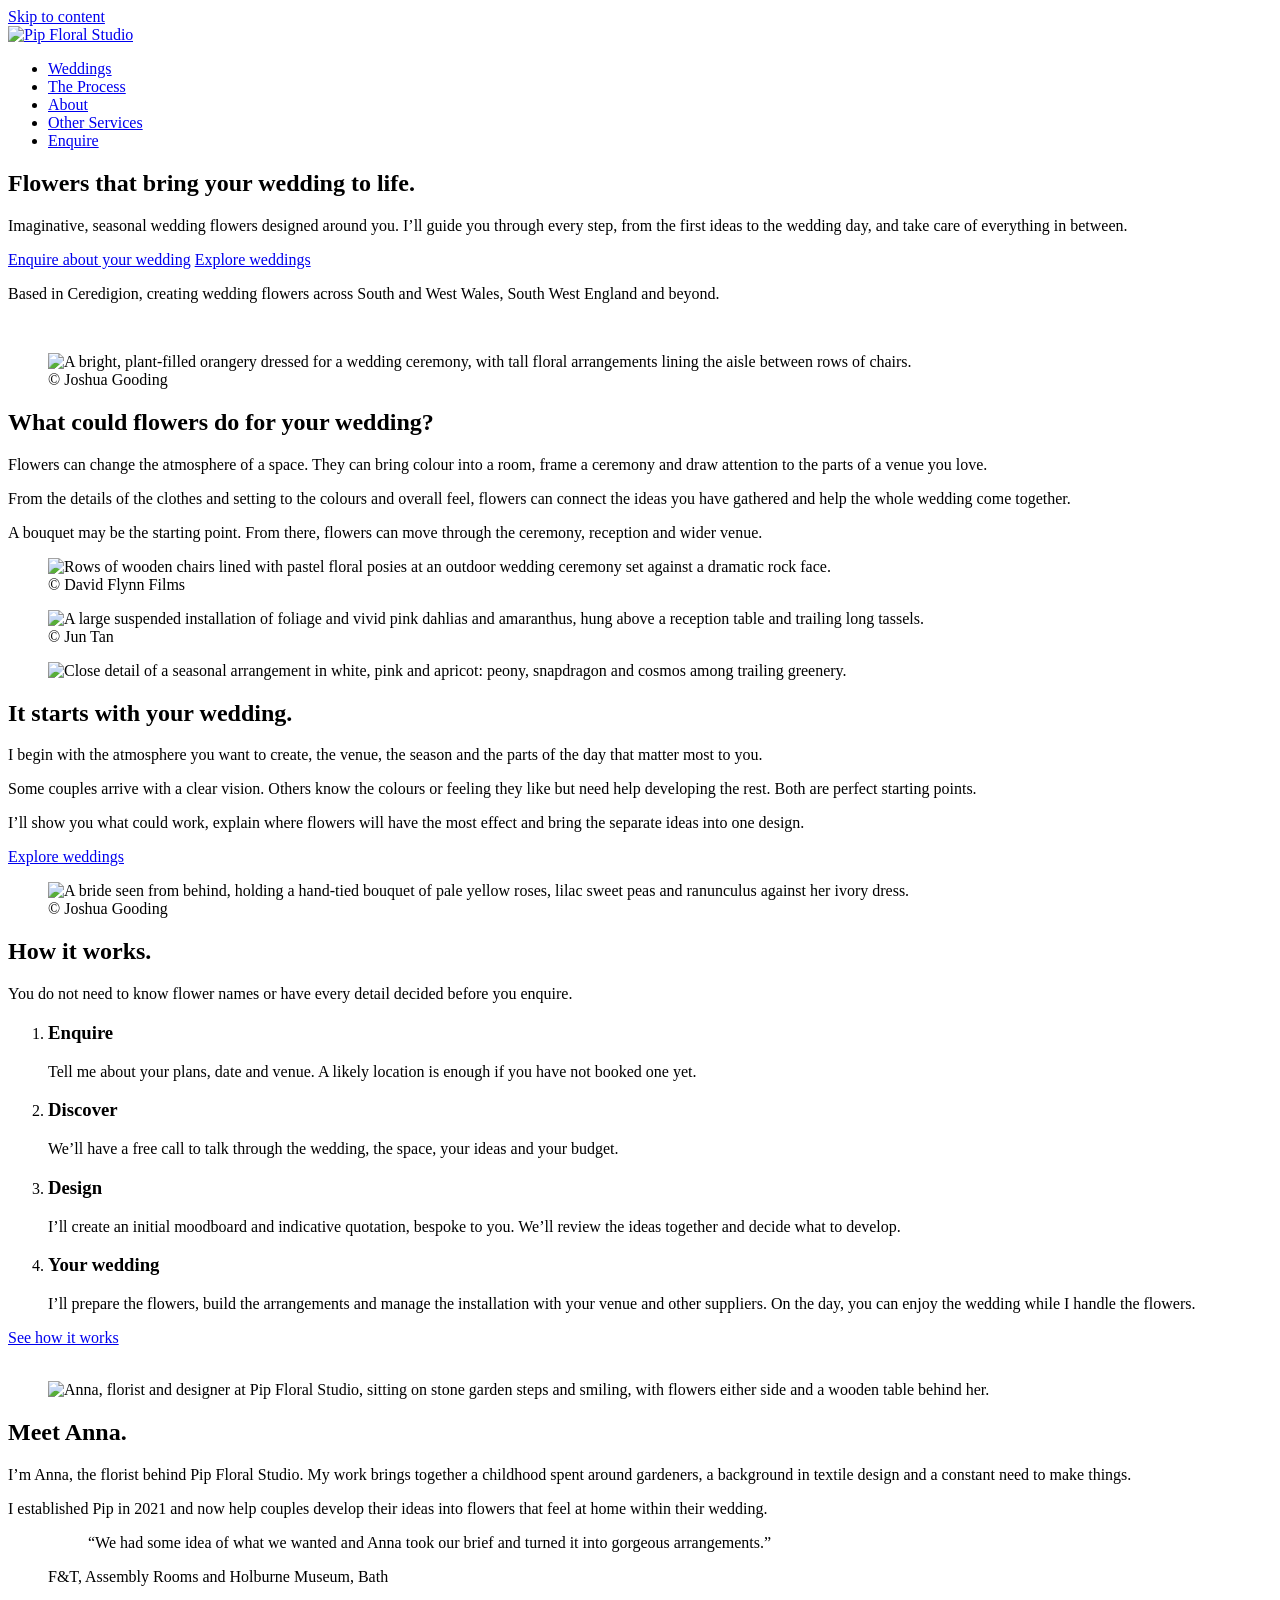
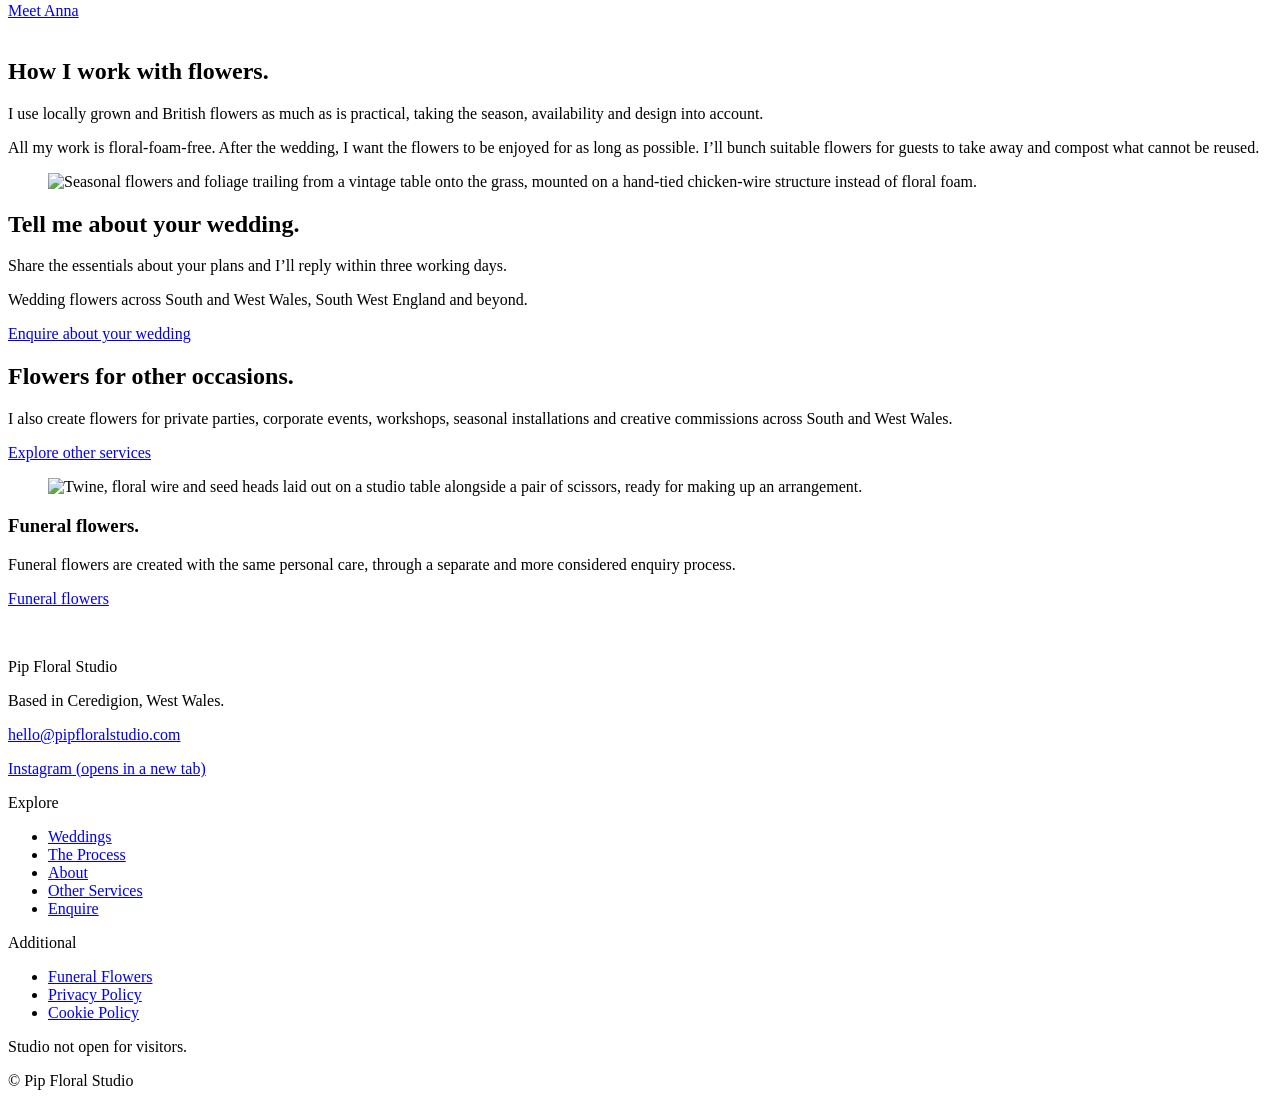
==== commit 261e4747: "dd hand-drawn flower elements across the site - 16 ink drawings recoloured to brand green (pages) an" ====
--- a/site/index.html
+++ b/site/index.html
@@ -20,7 +20,7 @@
 <meta name="theme-color" content="#F0EBD9">
 <link rel="preload" href="/assets/fonts/recoleta-regular.woff2" as="font" type="font/woff2" crossorigin>
 <link rel="preload" href="/assets/fonts/rubik-regular.woff2" as="font" type="font/woff2" crossorigin>
-<link rel="stylesheet" href="/css/styles.css?v=7">
+<link rel="stylesheet" href="/css/styles.css?v=8">
 <link rel="icon" href="/favicon.ico" sizes="32x32">
 <link rel="icon" href="/assets/icons/icon.svg" type="image/svg+xml">
 <link rel="apple-touch-icon" href="/assets/icons/apple-touch-icon.png">
@@ -79,6 +79,7 @@
       <p class="hero__note">Based in Ceredigion, creating wedding flowers across South and West Wales, South West England and beyond.</p>
     </div>
     <div class="panel">
+      <img class="bloom bloom--hero" src="/assets/img/flowers/cosmos-7-green-800.webp" srcset="/assets/img/flowers/cosmos-7-green-800.webp 800w, /assets/img/flowers/cosmos-7-green-1600.webp 1600w" sizes="(min-width: 56em) 30vw, 60vw" alt="" aria-hidden="true" loading="lazy" decoding="async">
       <figure>
         <picture>
           <source type="image/webp" srcset="/assets/img/home-hero-800.webp 800w, /assets/img/home-hero-1400.webp 1400w, /assets/img/home-hero-2400.webp 2400w" sizes="(min-width: 56em) 55vw, 100vw">
@@ -183,6 +184,7 @@
 <section class="section section--rule" aria-labelledby="h-anna">
   <div class="wrap split">
     <div class="panel panel--pink fade">
+      <img class="bloom bloom--tall" src="/assets/img/flowers/tulip-2-green-800.webp" srcset="/assets/img/flowers/tulip-2-green-800.webp 800w, /assets/img/flowers/tulip-2-green-1600.webp 1600w" sizes="(min-width: 56em) 30vw, 60vw" alt="" aria-hidden="true" loading="lazy" decoding="async">
       <figure>
         <picture>
           <source type="image/webp" srcset="/assets/img/home-anna-portrait-600.webp 600w, /assets/img/home-anna-portrait-900.webp 900w, /assets/img/home-anna-portrait-1400.webp 1400w" sizes="(min-width: 56em) 45vw, 100vw">
@@ -203,6 +205,8 @@
   </div>
 </section>
 
+<div class="flourish" aria-hidden="true"><img src="/assets/img/flowers/cornflower-1-green-800.webp" alt="" loading="lazy" decoding="async"></div>
+
 <section class="section" aria-labelledby="h-sustain">
   <div class="wrap split split--flip">
     <div class="flow">
@@ -243,8 +247,8 @@
       <div class="fade">
         <figure>
           <picture>
-            <source type="image/webp" srcset="/assets/img/home-other-services-v2-600.webp 600w, /assets/img/home-other-services-v2-1000.webp 1000w" sizes="(min-width: 56em) 50vw, 100vw">
-            <img src="/assets/img/home-other-services-v2-1000.jpg" srcset="/assets/img/home-other-services-v2-600.jpg 600w, /assets/img/home-other-services-v2-1000.jpg 1000w" sizes="(min-width: 56em) 25vw, 100vw" width="1000" height="1000" alt="Twine, floral wire and seed heads laid out on a studio table alongside a pair of scissors, ready for making up an arrangement." loading="lazy" decoding="async">
+            <source type="image/webp" srcset="/assets/img/home-other-services-v3-600.webp 600w, /assets/img/home-other-services-v3-1000.webp 1000w, /assets/img/home-other-services-v3-1400.webp 1400w" sizes="(min-width: 56em) 50vw, 100vw">
+            <img src="/assets/img/home-other-services-v3-1000.jpg" srcset="/assets/img/home-other-services-v3-600.jpg 600w, /assets/img/home-other-services-v3-1000.jpg 1000w, /assets/img/home-other-services-v3-1400.jpg 1400w" sizes="(min-width: 56em) 25vw, 100vw" width="1400" height="1400" alt="Twine, floral wire and seed heads laid out on a studio table alongside a pair of scissors, ready for making up an arrangement." loading="lazy" decoding="async">
           </picture>
         </figure>
       </div>
@@ -258,6 +262,7 @@
 </section>
 </main>
 <footer class="site-footer">
+  <img class="footer-bloom" src="/assets/img/flowers/foxglove-1-cream-800.webp" alt="" aria-hidden="true" loading="lazy" decoding="async">
   <div class="wrap">
     <div class="footer-grid">
       <div>
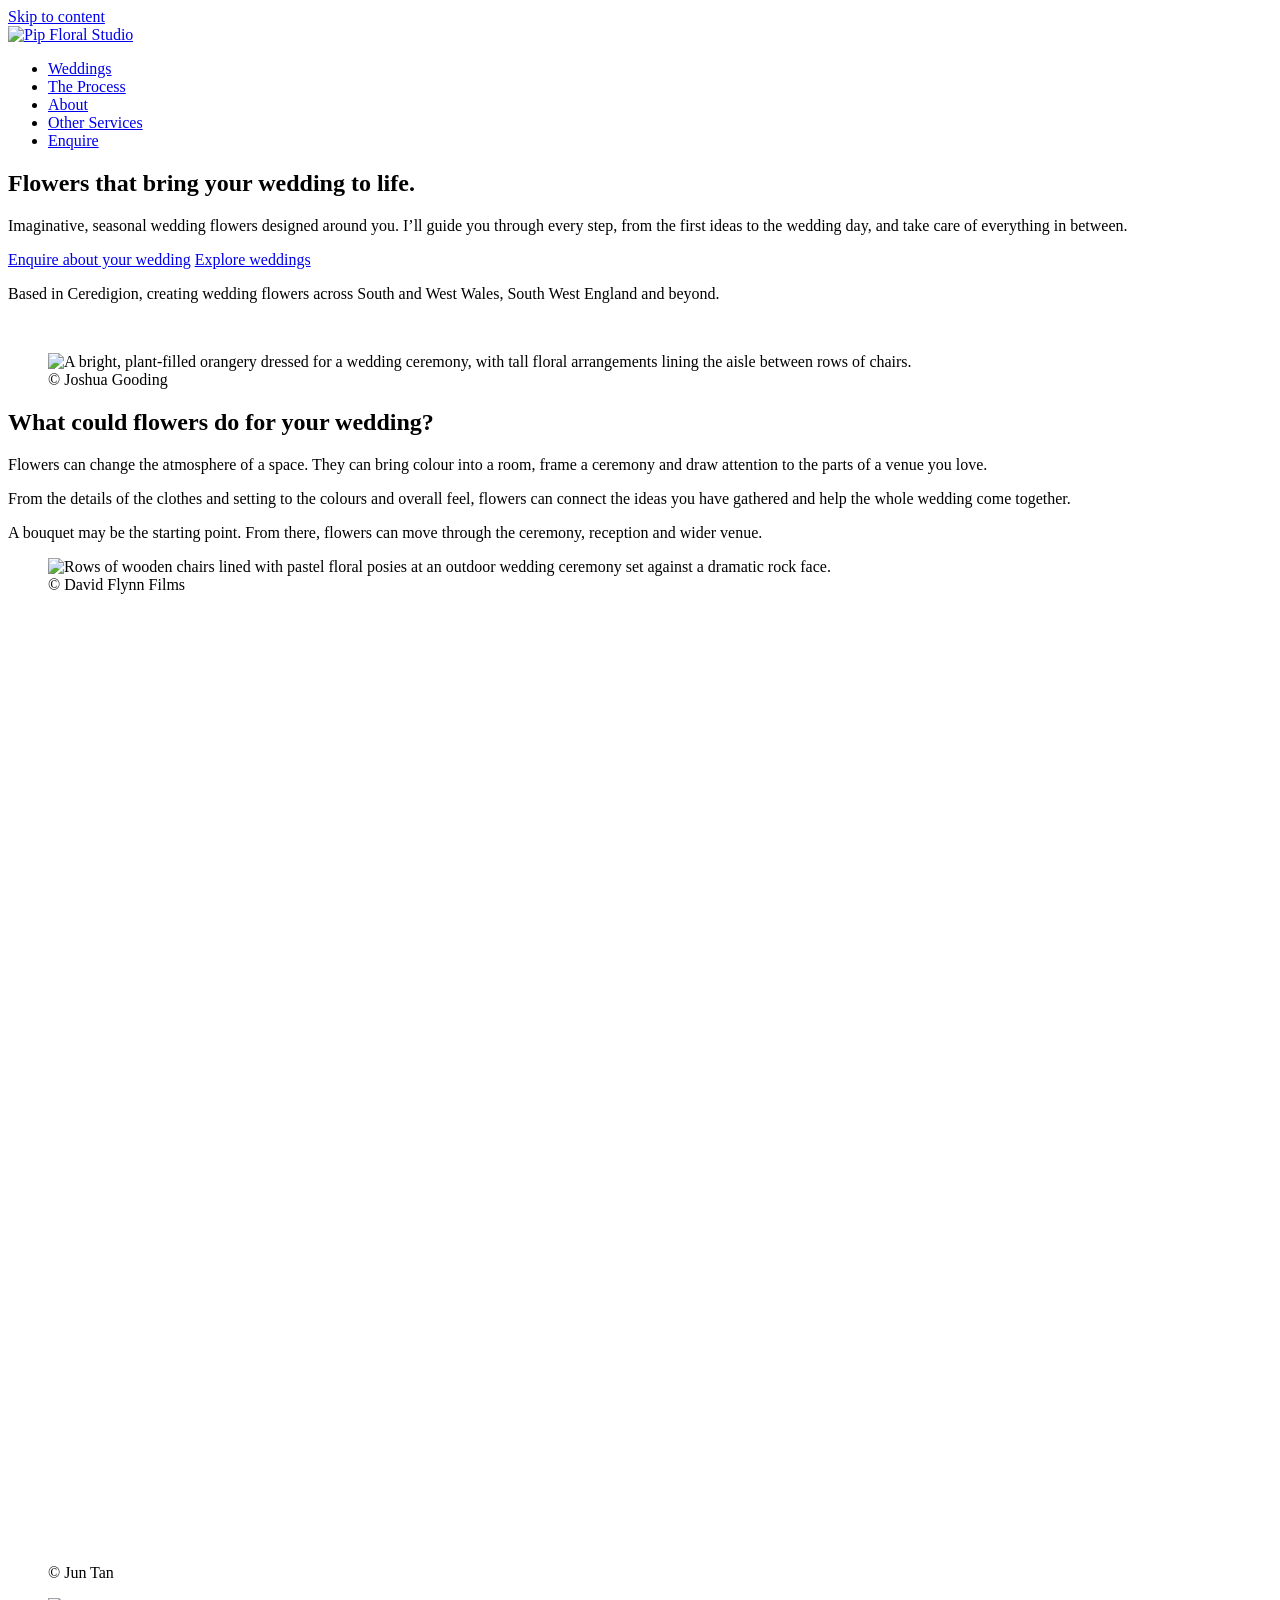
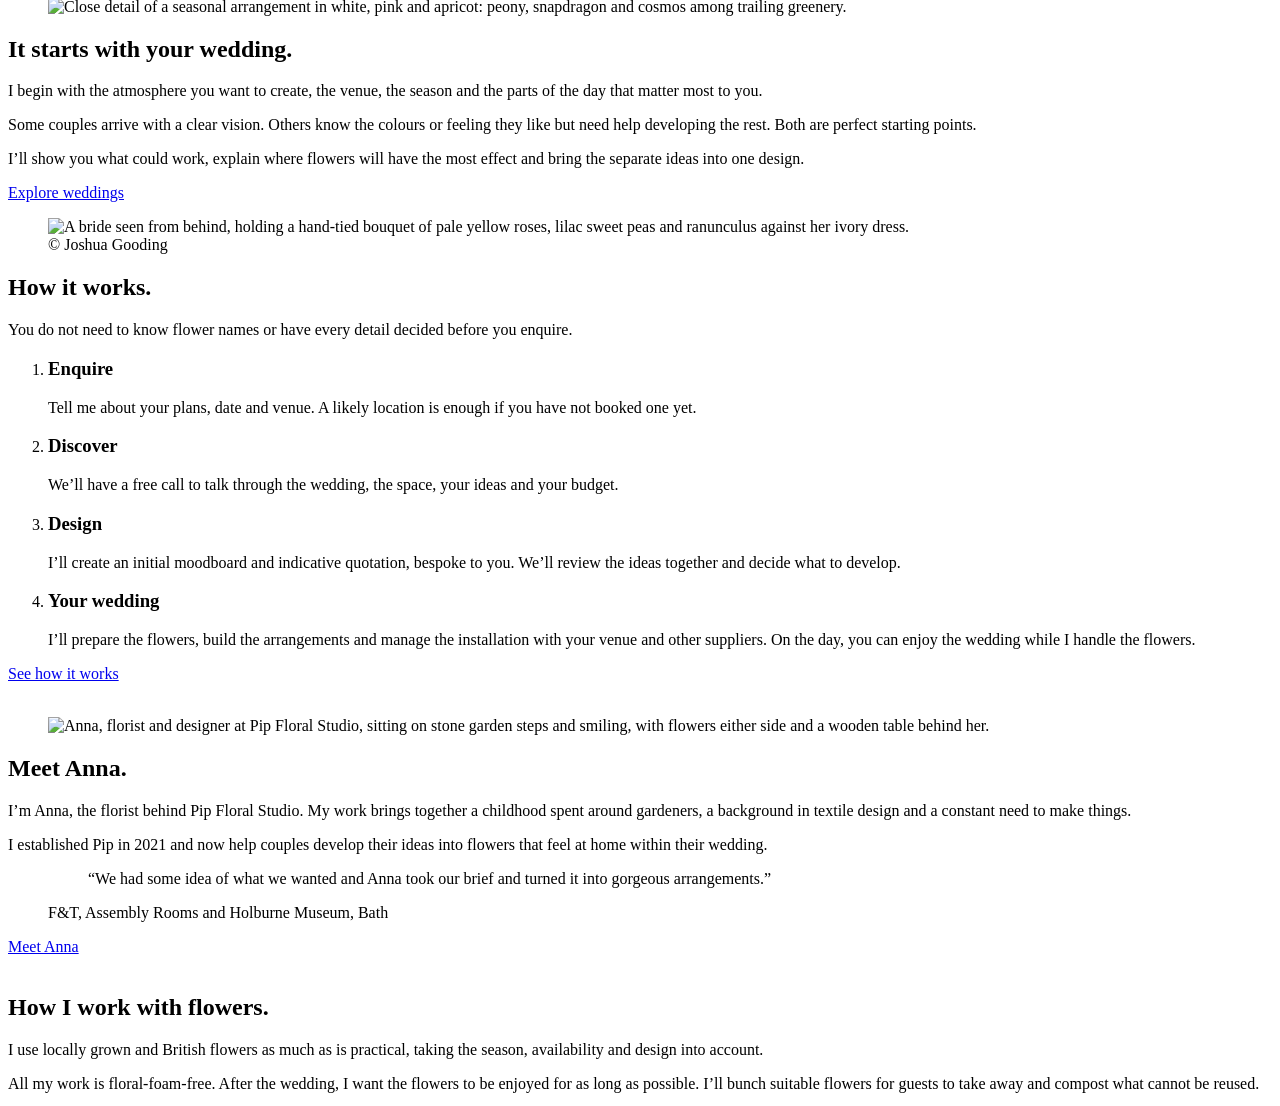
==== commit 9298d8fb: "Make flower drawings more visible behind images - Larger drawings with more of each flower showing p" ====
--- a/site/index.html
+++ b/site/index.html
@@ -20,7 +20,7 @@
 <meta name="theme-color" content="#F0EBD9">
 <link rel="preload" href="/assets/fonts/recoleta-regular.woff2" as="font" type="font/woff2" crossorigin>
 <link rel="preload" href="/assets/fonts/rubik-regular.woff2" as="font" type="font/woff2" crossorigin>
-<link rel="stylesheet" href="/css/styles.css?v=8">
+<link rel="stylesheet" href="/css/styles.css?v=9">
 <link rel="icon" href="/favicon.ico" sizes="32x32">
 <link rel="icon" href="/assets/icons/icon.svg" type="image/svg+xml">
 <link rel="apple-touch-icon" href="/assets/icons/apple-touch-icon.png">
@@ -184,7 +184,7 @@
 <section class="section section--rule" aria-labelledby="h-anna">
   <div class="wrap split">
     <div class="panel panel--pink fade">
-      <img class="bloom bloom--tall" src="/assets/img/flowers/tulip-2-green-800.webp" srcset="/assets/img/flowers/tulip-2-green-800.webp 800w, /assets/img/flowers/tulip-2-green-1600.webp 1600w" sizes="(min-width: 56em) 30vw, 60vw" alt="" aria-hidden="true" loading="lazy" decoding="async">
+      <img class="bloom bloom--rise" src="/assets/img/flowers/tulip-2-green-800.webp" srcset="/assets/img/flowers/tulip-2-green-800.webp 800w, /assets/img/flowers/tulip-2-green-1600.webp 1600w" sizes="(min-width: 56em) 30vw, 60vw" alt="" aria-hidden="true" loading="lazy" decoding="async">
       <figure>
         <picture>
           <source type="image/webp" srcset="/assets/img/home-anna-portrait-600.webp 600w, /assets/img/home-anna-portrait-900.webp 900w, /assets/img/home-anna-portrait-1400.webp 1400w" sizes="(min-width: 56em) 45vw, 100vw">
